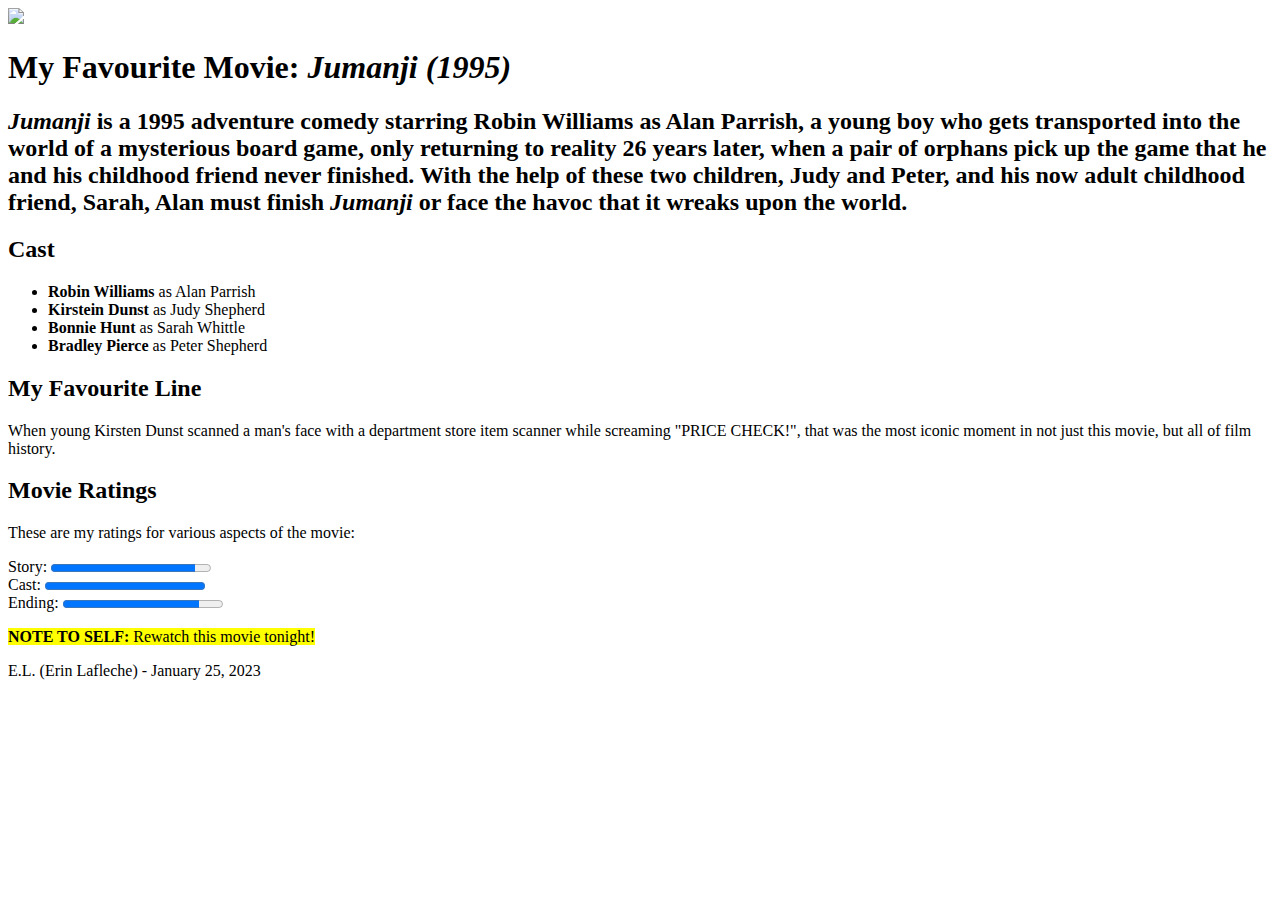
==== lib2024/moviereview/index.html @ 5a9f8dc8 "Finished movie review assignment." ====
<!DOCTYPE html>
<html lang="en">
<html>
	<head>
		<meta charset="UTF-8">
		<title>Erin's Website</title>
		<link rel="shortcut icon" href="icon.png">
	</head>
	<body>
		<img src="https://i.imgur.com/TF2HFt9.jpg" height="500" width="auto">
		<h1>My Favourite Movie: <i>Jumanji (1995)</i></h1>
			<h2><i>Jumanji</i> is a 1995 adventure comedy starring Robin Williams as Alan Parrish, a young boy who gets transported into the world of a mysterious board game, only returning to reality 26 years later, when a pair of orphans pick up the game that he and his childhood friend never finished. With the help of these two children, Judy and Peter, and his now adult childhood friend, Sarah, Alan must finish <i>Jumanji</i> or face the havoc that it wreaks upon the world.</h2>
			<h2>Cast</h2>
				<ul>
					<li><b>Robin Williams</b> as Alan Parrish</li>
					<li><b>Kirstein Dunst</b> as Judy Shepherd</li>
					<li><b>Bonnie Hunt</b> as Sarah Whittle</li>
					<li><b>Bradley Pierce</b> as Peter Shepherd</li>
				</ul>
			<h2>My Favourite Line</h2>
				<p>When young Kirsten Dunst scanned a man's face with a department store item scanner while screaming "PRICE CHECK!", that was the most iconic moment in not just this movie, but all of film history.</p>
			<h2>Movie Ratings</h2>
				<p>These are my ratings for various aspects of the movie:</p>
				<label for="story">Story:</label>
				<progress id="story" value="90" max="100"> 90% </progress>
				<br>
				<label for="cast">Cast:</label>
				<progress id="cast" value="100" max="100"> 100% </progress>
				<br>
				<label for="ending">Ending:</label>
				<progress id="ending" value="85" max="100"> 85% </progress>
			<p><mark><b>NOTE TO SELF:</b> Rewatch this movie tonight!</mark></p>
			<p>E.L. (Erin Lafleche) - January 25, 2023</p>
	</body>
</html>
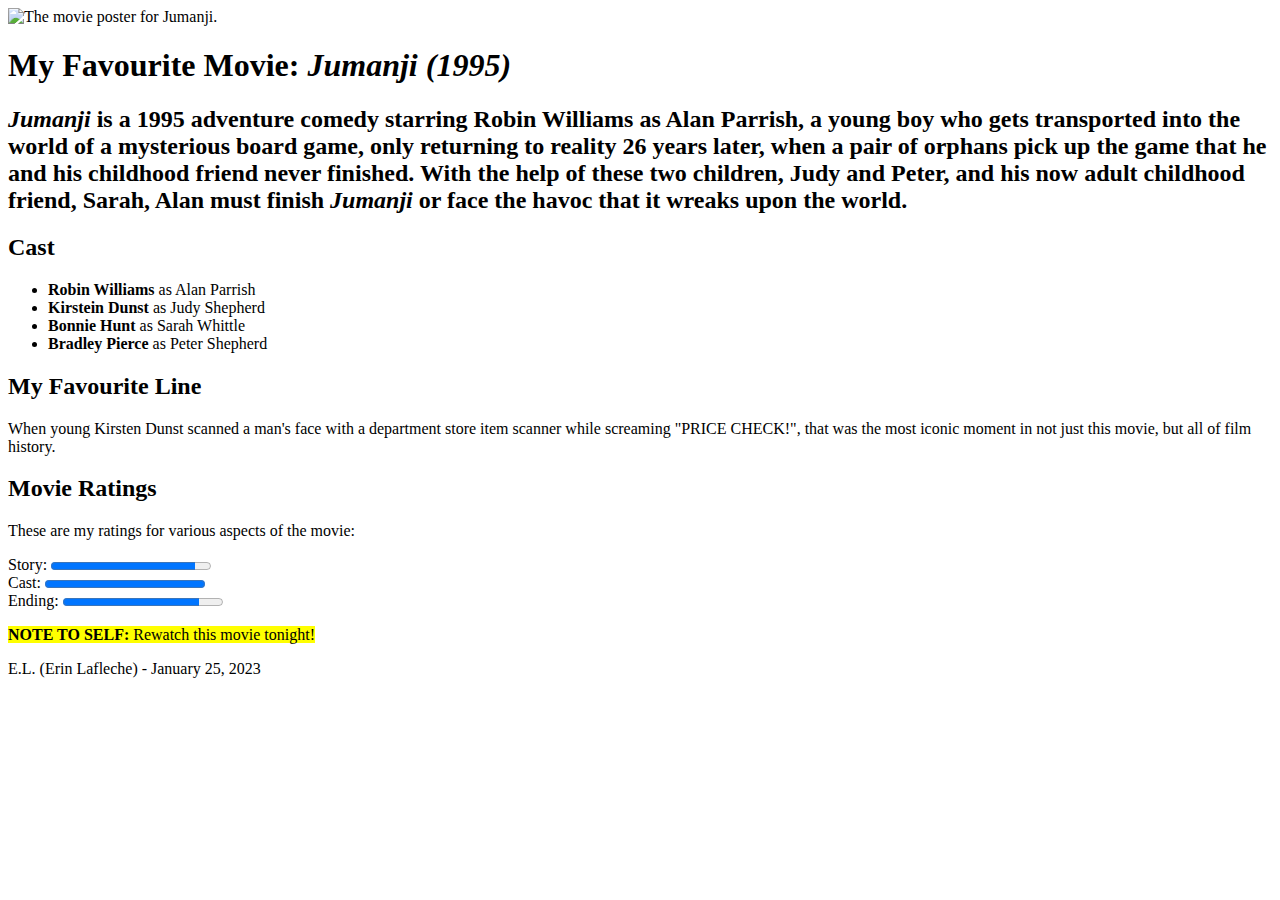
==== commit 8a5a0d23: "Added images to Imgur and added alt text." ====
--- a/lib2024/moviereview/index.html
+++ b/lib2024/moviereview/index.html
@@ -4,10 +4,10 @@
 	<head>
 		<meta charset="UTF-8">
 		<title>Erin's Website</title>
-		<link rel="shortcut icon" href="icon.png">
+		<link rel="shortcut icon" href="https://i.imgur.com/qGUciBq.png">
 	</head>
 	<body>
-		<img src="https://i.imgur.com/TF2HFt9.jpg" height="500" width="auto">
+		<img src="https://i.imgur.com/TF2HFt9.jpg" alt="The movie poster for Jumanji." height="500" width="auto">
 		<h1>My Favourite Movie: <i>Jumanji (1995)</i></h1>
 			<h2><i>Jumanji</i> is a 1995 adventure comedy starring Robin Williams as Alan Parrish, a young boy who gets transported into the world of a mysterious board game, only returning to reality 26 years later, when a pair of orphans pick up the game that he and his childhood friend never finished. With the help of these two children, Judy and Peter, and his now adult childhood friend, Sarah, Alan must finish <i>Jumanji</i> or face the havoc that it wreaks upon the world.</h2>
 			<h2>Cast</h2>
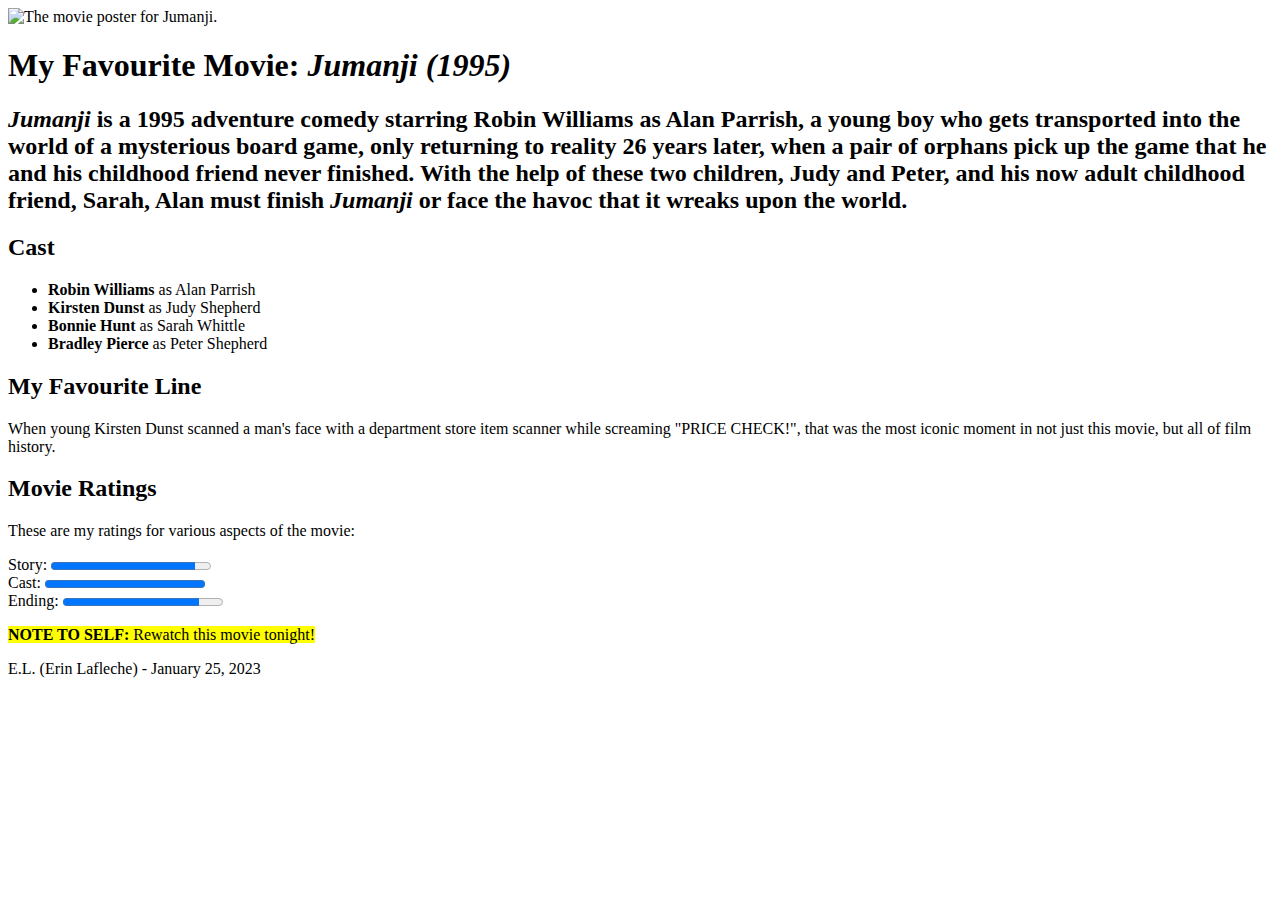
==== commit a8190891: "Small grammatical edits." ====
--- a/lib2024/moviereview/index.html
+++ b/lib2024/moviereview/index.html
@@ -13,7 +13,7 @@
 			<h2>Cast</h2>
 				<ul>
 					<li><b>Robin Williams</b> as Alan Parrish</li>
-					<li><b>Kirstein Dunst</b> as Judy Shepherd</li>
+					<li><b>Kirsten Dunst</b> as Judy Shepherd</li>
 					<li><b>Bonnie Hunt</b> as Sarah Whittle</li>
 					<li><b>Bradley Pierce</b> as Peter Shepherd</li>
 				</ul>
